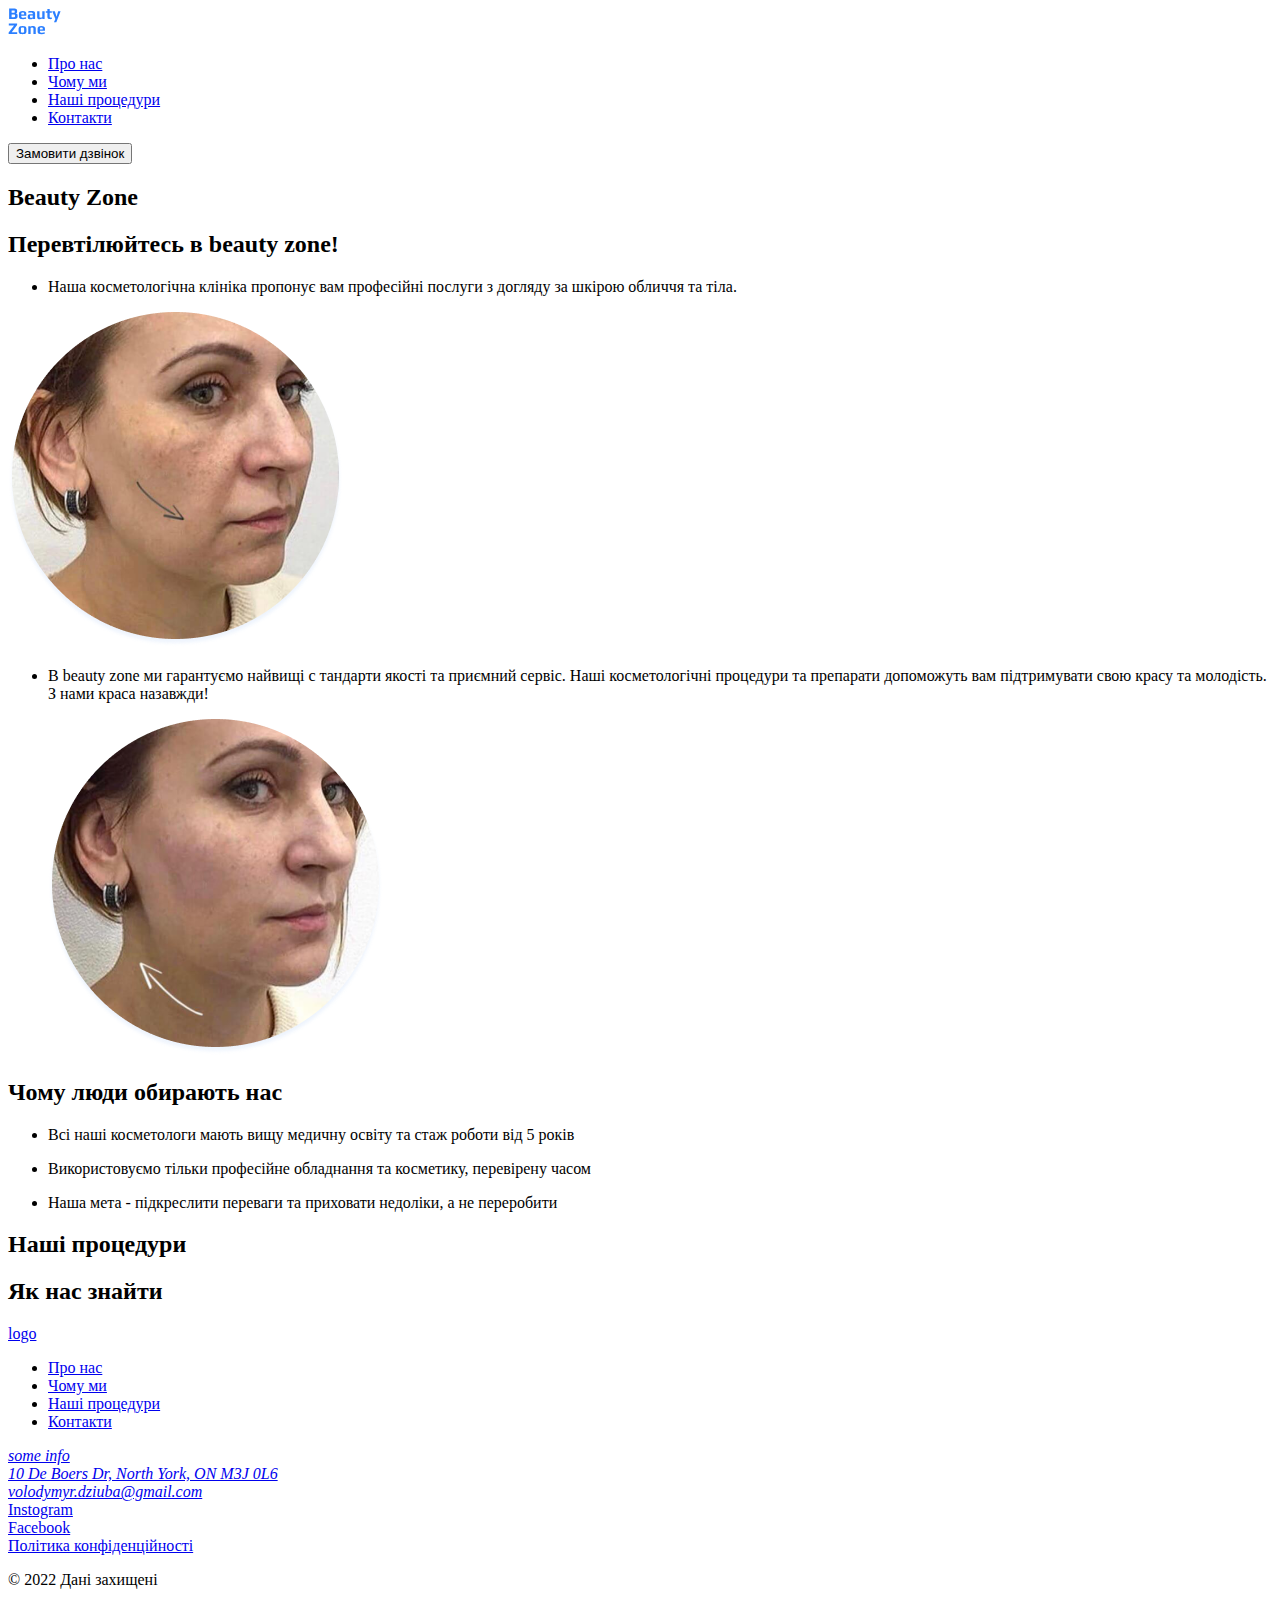
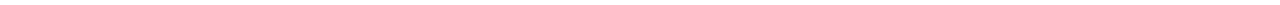
==== index.html @ 4e41fd4a "first commit_2" ====
<!DOCTYPE html>
    <html lang="uk">
    <head>
        <meta charset="UTF-8">
        <meta name="viewport" content="width=device-width, initial-scale=1.0">
        <title>Beauty Zone</title>
    </head>
    <body>
        <header>
            <nav>
               <a href="#"><img src="./img/logo.svg" alt="Logo Beauty Zone"/></a>
                <ul>
                    <li><a href="#" target="_blank">Про нас</a></li>
                    <li><a href="#" target="_blank">Чому ми</a></li>
                    <li><a href="#" target="_blank">Наші процедури</a></li>
                    <li><a href="#" target="_blank">Контакти</a></li>

                </ul>
            </nav>
            <nav>
                <button type="button">Замовити дзвінок</button>
            </nav>
        </header>
            <main>
            
    <section> <h2>Beauty Zone</h2></section>

    <section><h2>Перевтілюйтесь в beauty zone! </h2>
    <article> 
    <ul>
        <li>
            <p>Наша косметологічна клініка пропонує вам професійні послуги 
                з догляду за шкірою обличчя та тіла. </p>
        </li>
    </ul>    
    <img src="./img/before_woman.png" alt="Lady before">
    </article>
    <article>
    <ul>
        <li>
            <p>B <span>beauty zone</span> ми гарантуємо найвищі с
                тандарти якості та приємний сервіс. Наші косметологічні процедури та препарати допоможуть вам підтримувати свою красу та молодість. 
                З нами краса назавжди!</p> 
        </li>
        <img src="./img/after_woman.png" alt="Lady after">
    </ul>   
    </article>
    </section>

    <section>
        <h2>Чому люди 
        обирають нас</h2>
        <ul>
        <li>
        <article><p>Всі наші косметологи мають вищу медичну освіту 
            та стаж роботи від 5 років</p>
        </article></li> 
            <li>
                <article><p>Використовуємо тільки професійне обладнання та косметику, перевірену часом</p></article>
            </li>
            <li>   
        <article><p>Наша мета - підкреслити переваги та приховати недоліки, а не переробити</p></article>
            </li>
        </ul>
    </section>

    <section> 
        <h2>Наші процедури</h2>
    <article></article>
    <article></article>
    <article></article>
    </section>

    <section><h2>Як нас знайти</h2></section>
            </main>
            <footer>
                <!-- logo -->
<a href="#">logo</a>
<ul>
    <li><a href="#" target="_blank">Про нас</a></li>
    <li><a href="#" target="_blank">Чому ми</a></li>
    <li><a href="#" target="_blank">Наші процедури</a></li>
    <li><a href="#" target="_blank">Контакти</a></li>

</ul>

<address>
<li><a href="tel:+16478610079">some info</a></li>
<li><a href="https://maps.app.goo.gl/pRo16bC6aCjJEDiv8" target="_blank">10 De Boers Dr, North York, ON M3J 0L6</a></li>
<li><a href="mailto:volodymyr.dziuba@gmail.com" >volodymyr.dziuba@gmail.com</a></li>
</address>
<li><a href="#">Instogram</a></li>
<li><a href="#">Facebook</a></li>
<li><a href="#" target="_blank">Політика конфіденційності</a></li>
<p>© 2022 Дані захищені</p>
            </footer>
        

    </body>
    </html>
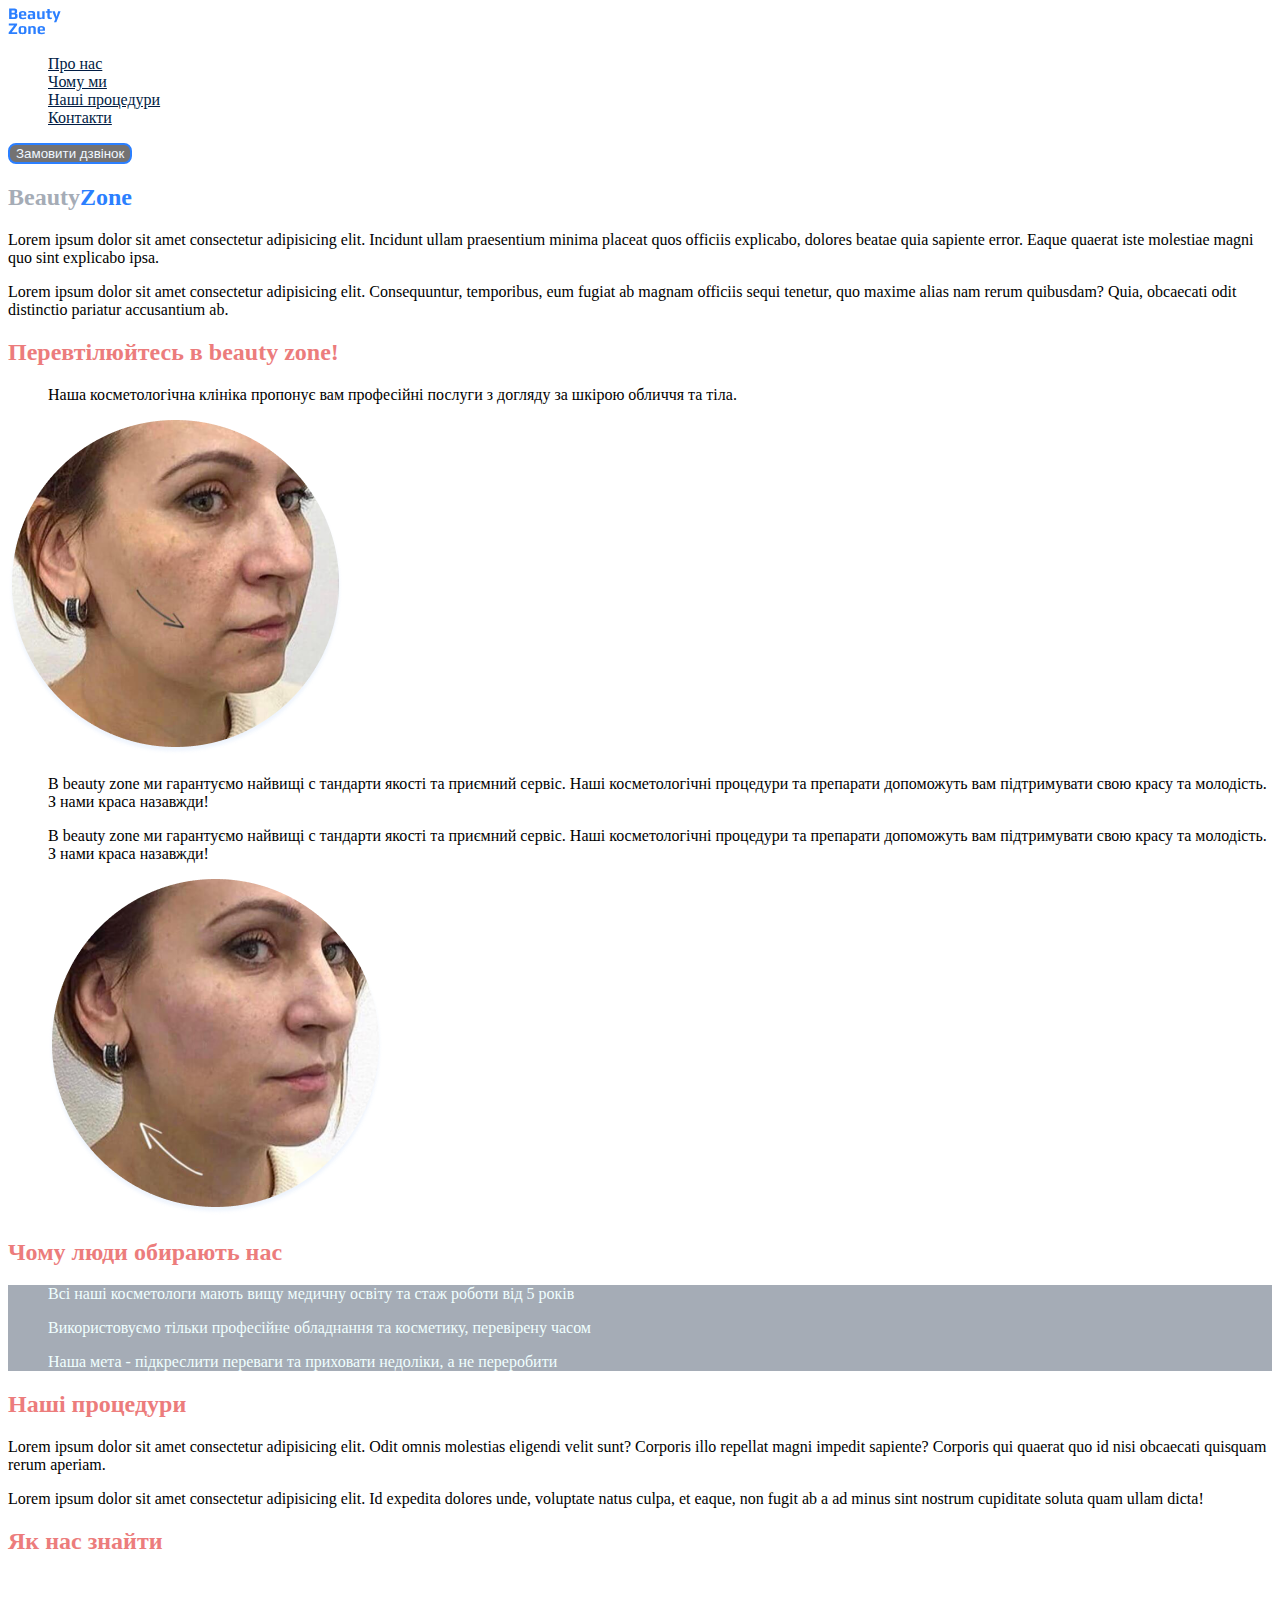
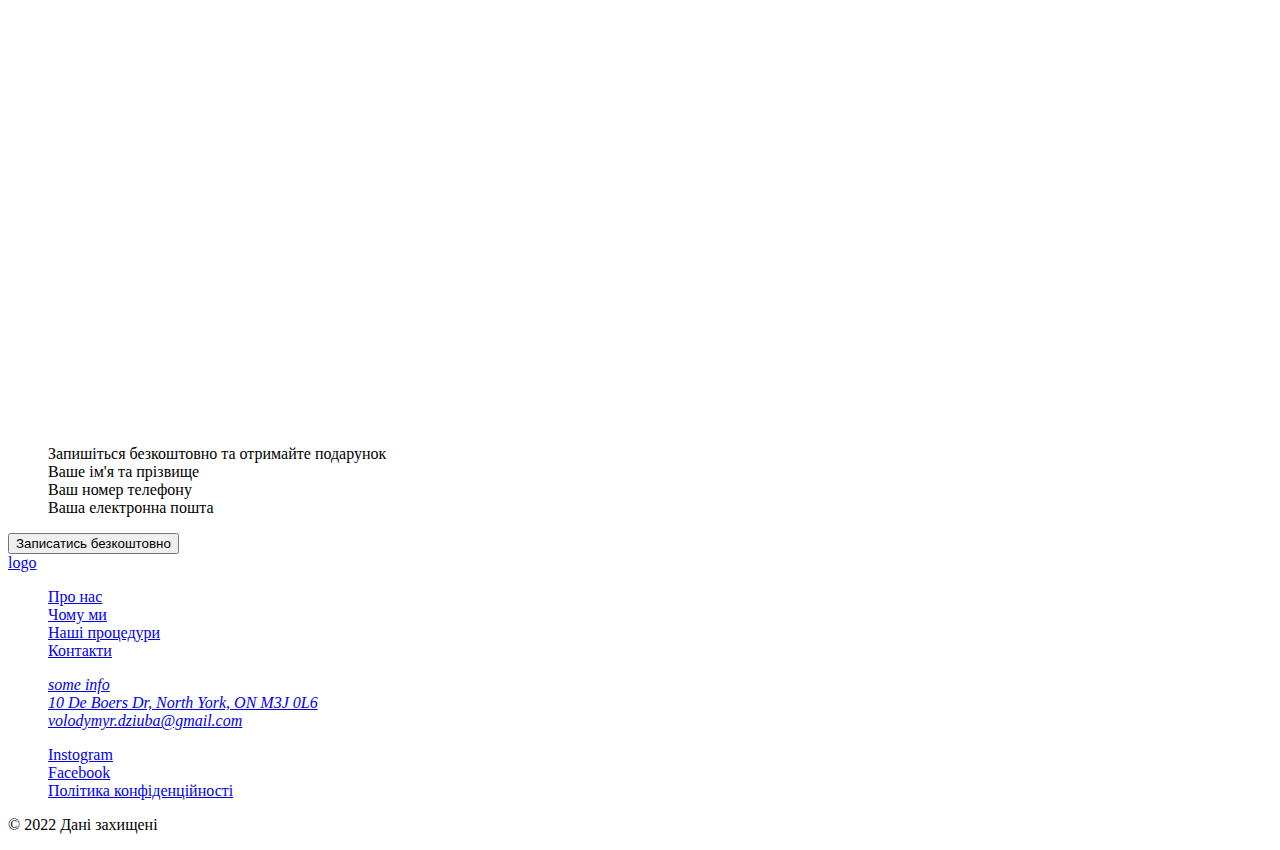
==== commit 827530e6: "Add new css_1" ====
--- a/index.html
+++ b/index.html
@@ -3,29 +3,33 @@
     <head>
         <meta charset="UTF-8">
         <meta name="viewport" content="width=device-width, initial-scale=1.0">
-        <title>Beauty Zone</title>
+       
+        <title class="mainTitle">Beauty Zone</title>
+        <link rel="stylesheet" href="style.css" />
     </head>
     <body>
         <header>
             <nav>
                <a href="#"><img src="./img/logo.svg" alt="Logo Beauty Zone"/></a>
                 <ul>
-                    <li><a href="#" target="_blank">Про нас</a></li>
-                    <li><a href="#" target="_blank">Чому ми</a></li>
-                    <li><a href="#" target="_blank">Наші процедури</a></li>
-                    <li><a href="#" target="_blank">Контакти</a></li>
+                    <li><a class ="header_link"href="#oneSection"  >Про нас</a></li>
+                    <li><a class ="header_link"href="#sectionTwo"  >Чому ми</a></li>
+                    <li><a class ="header_link"href="#sectionThree"  >Наші процедури</a></li>
+                    <li><a class ="header_link"href="#sectionFour" target="_blank">Контакти</a></li>
 
                 </ul>
             </nav>
             <nav>
-                <button type="button">Замовити дзвінок</button>
+                <button class="order_call">Замовити дзвінок</button>
             </nav>
         </header>
             <main>
             
-    <section> <h2>Beauty Zone</h2></section>
+    <section id = 'oneSection'> <h2 class="heroTitle"><span class="acsent">Beauty</span>Zone</h2>
+    <p>Lorem ipsum dolor sit amet consectetur adipisicing elit. Incidunt ullam praesentium minima placeat quos officiis explicabo, dolores beatae quia sapiente error. Eaque quaerat iste molestiae magni quo sint explicabo ipsa.</p>
+    <p>Lorem ipsum dolor sit amet consectetur adipisicing elit. Consequuntur, temporibus, eum fugiat ab magnam officiis sequi tenetur, quo maxime alias nam rerum quibusdam? Quia, obcaecati odit distinctio pariatur accusantium ab.</p></section>
 
-    <section><h2>Перевтілюйтесь в beauty zone! </h2>
+    <section id="sectionTwo"><h2 class="section_title">Перевтілюйтесь в beauty zone! </h2>
     <article> 
     <ul>
         <li>
@@ -42,15 +46,19 @@
                 тандарти якості та приємний сервіс. Наші косметологічні процедури та препарати допоможуть вам підтримувати свою красу та молодість. 
                 З нами краса назавжди!</p> 
         </li>
+            <p>B <span>beauty zone</span> ми гарантуємо найвищі с
+                тандарти якості та приємний сервіс. Наші косметологічні процедури та препарати допоможуть вам підтримувати свою
+                красу та молодість.
+                З нами краса назавжди!</p>
+            </li>
         <img src="./img/after_woman.png" alt="Lady after">
     </ul>   
     </article>
-    </section>
+    </section >
 
-    <section>
-        <h2>Чому люди 
-        обирають нас</h2>
-        <ul>
+    <section >
+        <h2 class="section_title">Чому люди обирають нас</h2>
+        <ul class="advantages_list">
         <li>
         <article><p>Всі наші косметологи мають вищу медичну освіту 
             та стаж роботи від 5 років</p>
@@ -64,14 +72,24 @@
         </ul>
     </section>
 
-    <section> 
-        <h2>Наші процедури</h2>
-    <article></article>
-    <article></article>
-    <article></article>
+    <section id = 'sectionThree'> 
+        <h2  class="section_title">Наші процедури</h2>
+        <article><P>Lorem ipsum dolor sit amet consectetur adipisicing elit. Odit omnis molestias eligendi velit sunt? Corporis illo repellat magni impedit sapiente? Corporis qui quaerat quo id nisi obcaecati quisquam rerum aperiam.</P></article>
+        <article><P>Lorem ipsum dolor sit amet consectetur adipisicing elit. Id expedita dolores unde, voluptate natus culpa, et eaque, non fugit ab a ad minus sint nostrum cupiditate soluta quam ullam dicta!</P></article>
+        <article></article>
     </section>
 
-    <section><h2>Як нас знайти</h2></section>
+    <section ><h2  class="section_title">Як нас знайти</h2>
+        <iframe src="https://www.google.com/maps/embed?pb=!1m14!1m12!1m3!1d11528.058487344573!2d-79.47440087102972!3d43.75179313933777!2m3!1f0!2f0!3f0!3m2!1i1024!2i768!4f13.1!5e0!3m2!1sen!2sca!4v1699795869764!5m2!1sen!2sca" width="600" height="450" style="border:0;" allowfullscreen="" loading="lazy" referrerpolicy="no-referrer-when-downgrade"></iframe>
+        <ul>
+            <article>Запишіться безкоштовно
+            та отримайте подарунок</article>
+            <li>Ваше ім'я та прізвище</li>
+            <li>Ваш номер телефону</li>
+            <li>Ваша електронна пошта</li>
+        </ul>
+        <button class="book_apointment">Записатись безкоштовно</button>
+    </section>
             </main>
             <footer>
                 <!-- logo -->
@@ -84,15 +102,19 @@
 
 </ul>
 
-<address>
+<address id ='sectionFour'>
+    <ul>
 <li><a href="tel:+16478610079">some info</a></li>
 <li><a href="https://maps.app.goo.gl/pRo16bC6aCjJEDiv8" target="_blank">10 De Boers Dr, North York, ON M3J 0L6</a></li>
 <li><a href="mailto:volodymyr.dziuba@gmail.com" >volodymyr.dziuba@gmail.com</a></li>
+</ul>
 </address>
+<ul>
 <li><a href="#">Instogram</a></li>
 <li><a href="#">Facebook</a></li>
 <li><a href="#" target="_blank">Політика конфіденційності</a></li>
-<p>© 2022 Дані захищені</p>
+</ul>
+<p>&copy 2022 Дані захищені</p>
             </footer>
         
 
--- a/style.css
+++ b/style.css
@@ -0,0 +1,44 @@
+:root{
+    --colorOfH2:#ec7c7c;
+}
+
+ul{list-style: none;
+}
+.order_call{
+    color: aliceblue;
+    background: #747272;
+    border-radius: 8px;
+    border: 2px solid #2B7FFF;
+    cursor: pointer;
+}
+.order_call:hover{
+    background-color:transparent;
+    color: #747272;
+}
+
+/* Link*/
+.header_link {
+    color: #011C44;
+}
+
+.header_link:hover {
+    color: #2B7FFF;
+    ;
+
+}
+
+/* heroSection */
+.heroTitle{
+    color: #2B7FFF;
+}
+.heroTitle .acsent{
+    color: #a5acb6;
+}
+/* Advantages */
+.advantages_list{
+background: #a5acb6;
+color: azure;}
+
+.section_title{
+color: var(--colorOfH2);
+}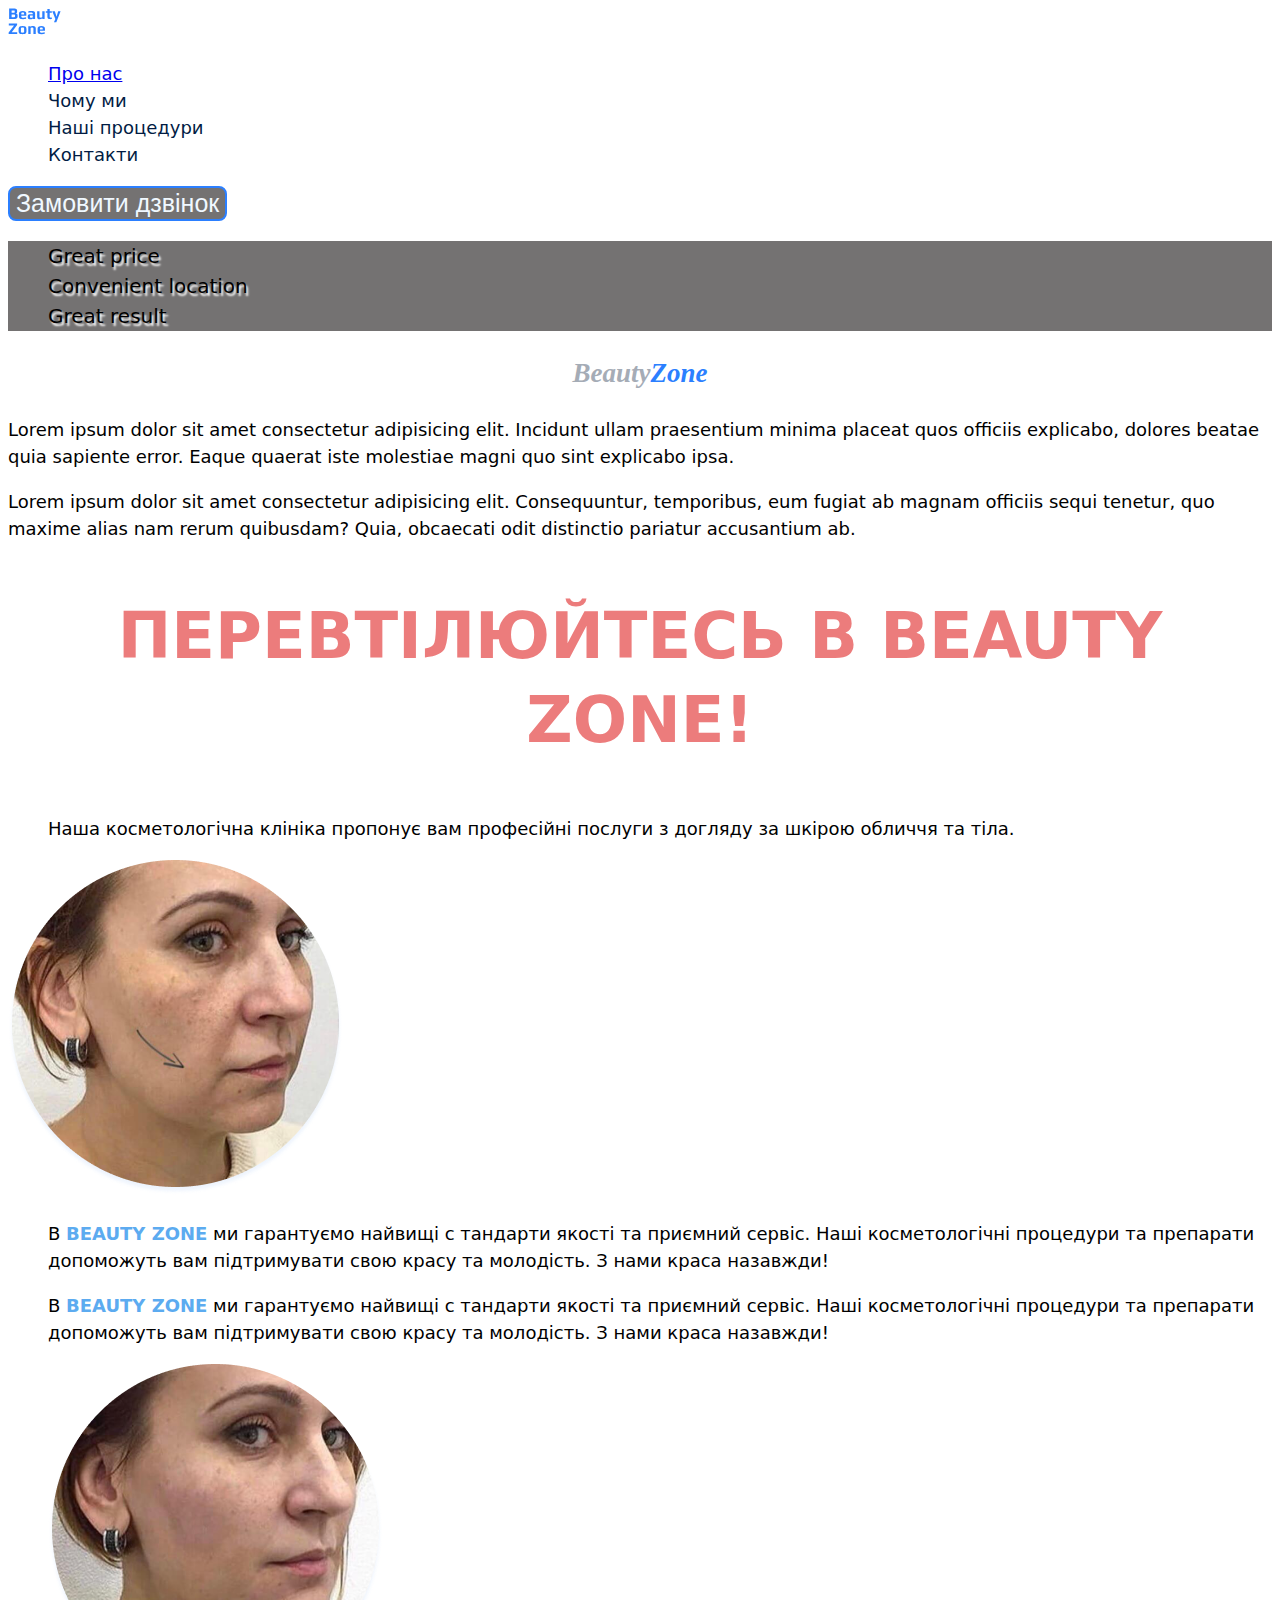
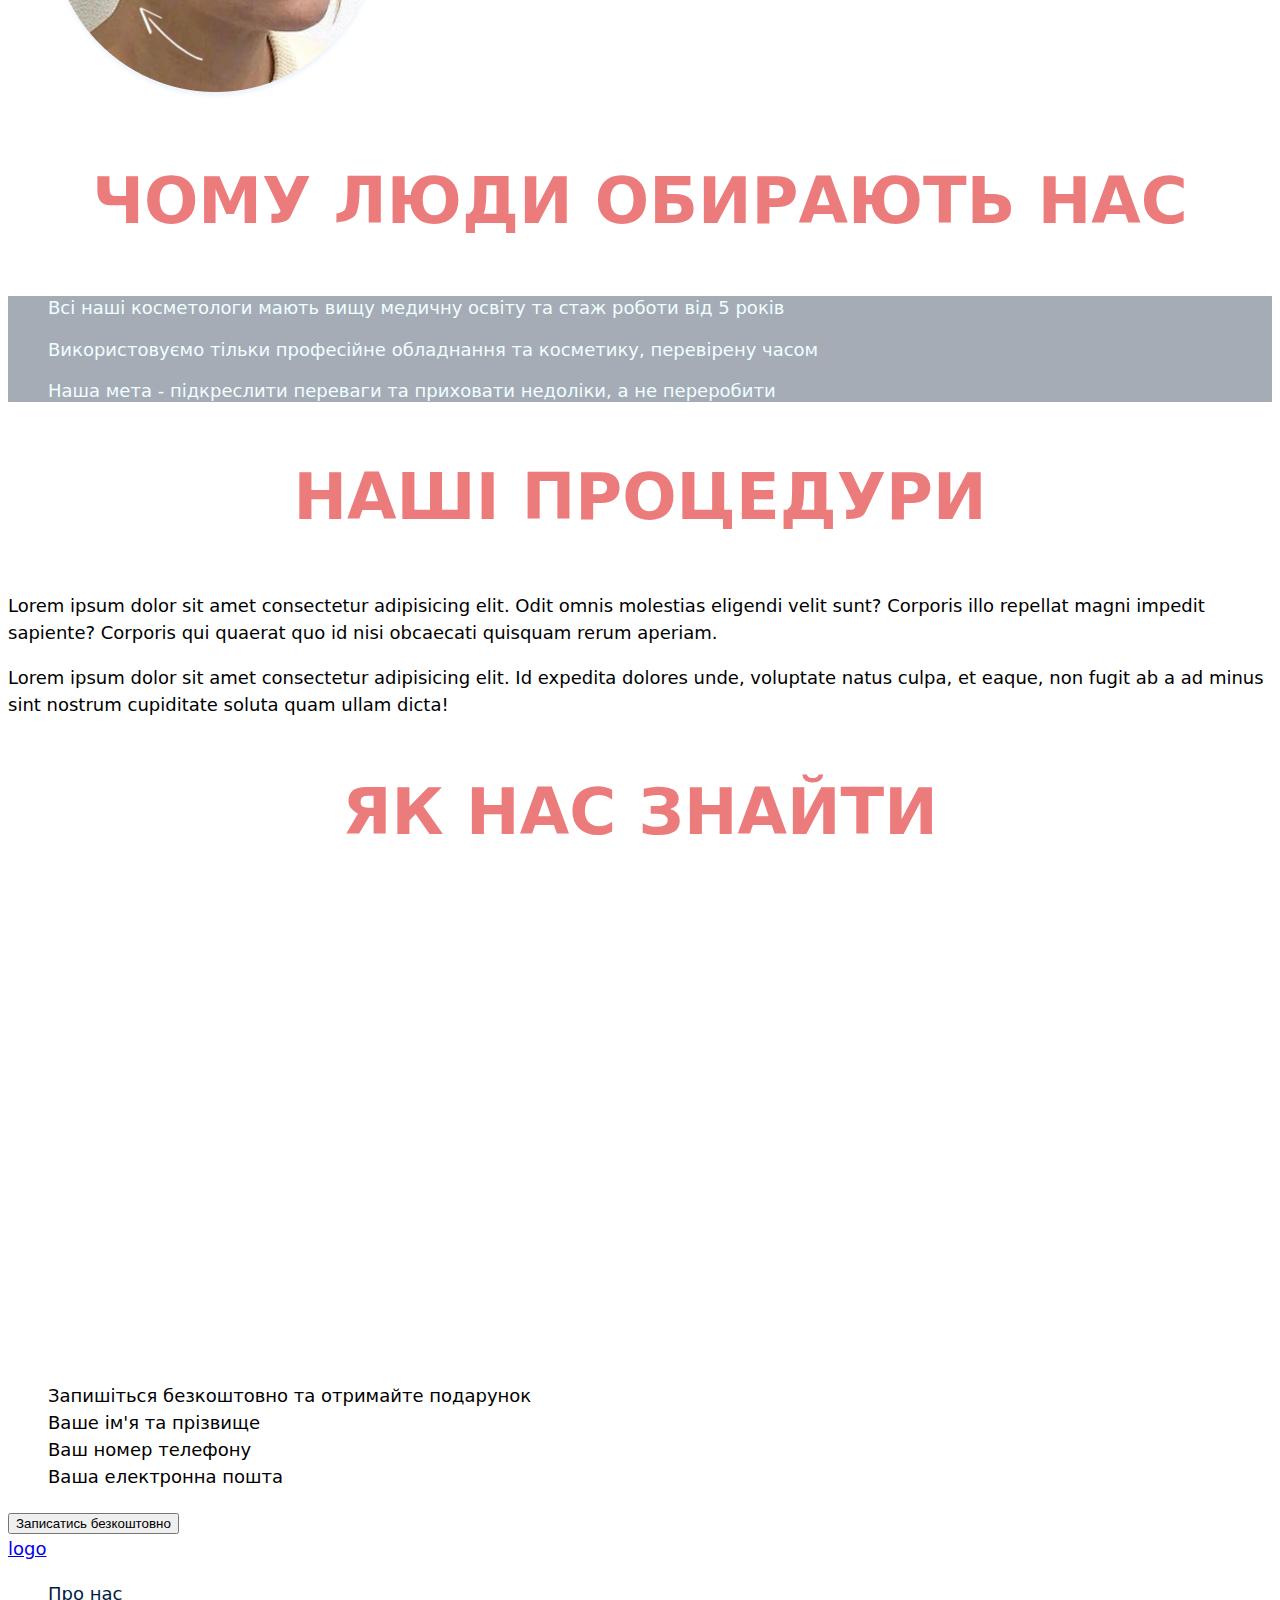
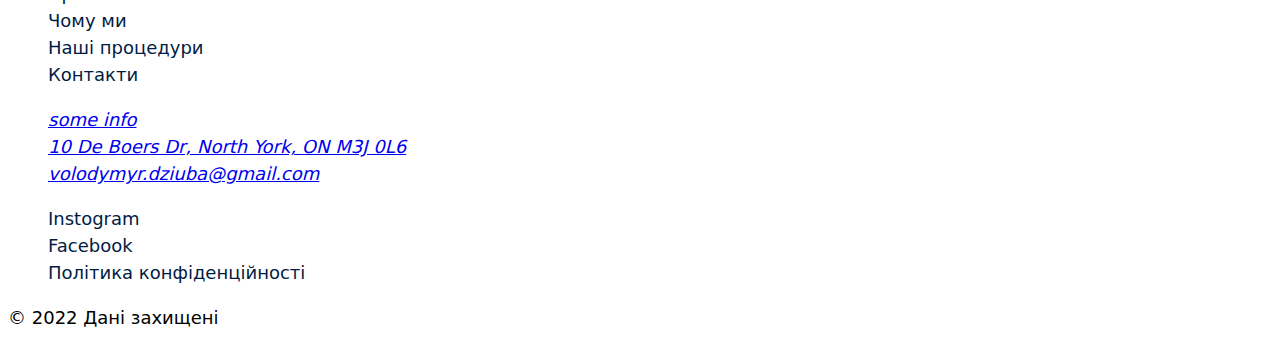
==== commit a5dd74cd: "Add new info" ====
--- a/index.html
+++ b/index.html
@@ -5,6 +5,14 @@
         <meta name="viewport" content="width=device-width, initial-scale=1.0">
        
         <title class="mainTitle">Beauty Zone</title>
+
+        <!-- GoogleFont -->
+        <link rel="preconnect" href="https://fonts.googleapis.com">
+        <link rel="preconnect" href="https://fonts.gstatic.com" crossorigin>
+        <link href="https://fonts.googleapis.com/css2?family=Roboto+Slab:wght@700&family=Roboto:wght@400;700&display=swap"
+            rel="stylesheet">
+
+        <!-- CSS -->
         <link rel="stylesheet" href="style.css" />
     </head>
     <body>
@@ -12,7 +20,7 @@
             <nav>
                <a href="#"><img src="./img/logo.svg" alt="Logo Beauty Zone"/></a>
                 <ul>
-                    <li><a class ="header_link"href="#oneSection"  >Про нас</a></li>
+                    <li><a  href="#oneSection"  >Про нас</a></li>
                     <li><a class ="header_link"href="#sectionTwo"  >Чому ми</a></li>
                     <li><a class ="header_link"href="#sectionThree"  >Наші процедури</a></li>
                     <li><a class ="header_link"href="#sectionFour" target="_blank">Контакти</a></li>
@@ -22,6 +30,11 @@
             <nav>
                 <button class="order_call">Замовити дзвінок</button>
             </nav>
+            <ul class="advantage_list_Threepoints">
+                <li class="adv_3points">Great price</li>
+                <li class="adv_3points">Convenient location</li>
+                <li class="adv_3points">Great result</li>
+            </ul>
         </header>
             <main>
             
@@ -42,11 +55,11 @@
     <article>
     <ul>
         <li>
-            <p>B <span>beauty zone</span> ми гарантуємо найвищі с
+            <p class="beauty_text">B <span>beauty zone</span> ми гарантуємо найвищі с
                 тандарти якості та приємний сервіс. Наші косметологічні процедури та препарати допоможуть вам підтримувати свою красу та молодість. 
                 З нами краса назавжди!</p> 
         </li>
-            <p>B <span>beauty zone</span> ми гарантуємо найвищі с
+            <p class="beauty_text">B <span>beauty zone</span> ми гарантуємо найвищі с
                 тандарти якості та приємний сервіс. Наші косметологічні процедури та препарати допоможуть вам підтримувати свою
                 красу та молодість.
                 З нами краса назавжди!</p>
@@ -60,14 +73,13 @@
         <h2 class="section_title">Чому люди обирають нас</h2>
         <ul class="advantages_list">
         <li>
-        <article><p>Всі наші косметологи мають вищу медичну освіту 
-            та стаж роботи від 5 років</p>
+        <article><p class="whyChoseUs">Всі наші косметологи мають вищу медичну освіту та стаж роботи від 5 років</p>
         </article></li> 
             <li>
-                <article><p>Використовуємо тільки професійне обладнання та косметику, перевірену часом</p></article>
+                <article><p  class="whyChoseUs">Використовуємо тільки професійне обладнання та косметику, перевірену часом</p></article>
             </li>
             <li>   
-        <article><p>Наша мета - підкреслити переваги та приховати недоліки, а не переробити</p></article>
+        <article><p  class="whyChoseUs">Наша мета - підкреслити переваги та приховати недоліки, а не переробити</p></article>
             </li>
         </ul>
     </section>
@@ -95,14 +107,14 @@
                 <!-- logo -->
 <a href="#">logo</a>
 <ul>
-    <li><a href="#" target="_blank">Про нас</a></li>
-    <li><a href="#" target="_blank">Чому ми</a></li>
-    <li><a href="#" target="_blank">Наші процедури</a></li>
-    <li><a href="#" target="_blank">Контакти</a></li>
+    <li><a  class ="header_link" href="#" target="_blank">Про нас</a></li>
+    <li><a  class ="header_link" href="#" target="_blank">Чому ми</a></li>
+    <li><a  class ="header_link" href="#" target="_blank">Наші процедури</a></li>
+    <li><a  class ="header_link" href="#" target="_blank">Контакти</a></li>
 
 </ul>
 
-<address id ='sectionFour'>
+<address id ='sec tionFour'>
     <ul>
 <li><a href="tel:+16478610079">some info</a></li>
 <li><a href="https://maps.app.goo.gl/pRo16bC6aCjJEDiv8" target="_blank">10 De Boers Dr, North York, ON M3J 0L6</a></li>
@@ -110,9 +122,9 @@
 </ul>
 </address>
 <ul>
-<li><a href="#">Instogram</a></li>
-<li><a href="#">Facebook</a></li>
-<li><a href="#" target="_blank">Політика конфіденційності</a></li>
+<li><a class ="header_link" href="#">Instogram</a></li>
+<li><a class ="header_link" href="#">Facebook</a></li>
+<li><a class ="header_link" href="#" target="_blank">Політика конфіденційності</a></li>
 </ul>
 <p>&copy 2022 Дані захищені</p>
             </footer>
--- a/style.css
+++ b/style.css
@@ -1,7 +1,40 @@
+/* roboto-300italic - latin */
+
+
+
+/* roboto-regular - latin */
+@font-face {
+    font-display: swap;
+ 
+    font-family: 'Roboto';
+    font-style: normal;
+    font-weight: 400;
+    src: url('../fonts/roboto-v30-latin-regular.woff2') format('woff2');
+    
+}
+
+/* roboto-700 - latin */
+@font-face {
+    font-display: swap;
+ 
+    font-family: 'Roboto';
+    font-style: normal;
+    font-weight: 700;
+    src: url('../fonts/roboto-v30-latin-700.woff2') format('woff2');
+     
+
+}
 :root{
     --colorOfH2:#ec7c7c;
 }
+/* BASE */
+body{
+font-family: system-ui, -apple-system, BlinkMacSystemFont, 'Segoe UI', Roboto, Oxygen, Ubuntu, Cantarell, 'Open Sans', 'Helvetica Neue', sans-serif;
+font-size: 18px;
+font-weight: 400;
+line-height: 1.5;
 
+}
 ul{list-style: none;
 }
 .order_call{
@@ -10,19 +43,35 @@
     border-radius: 8px;
     border: 2px solid #2B7FFF;
     cursor: pointer;
+    text-align: center;
+    font-size: 25px;
+    font-weight: 400;
 }
 .order_call:hover{
     background-color:transparent;
     color: #747272;
 }
+/* advantages 3 points */
+.advantage_list_Threepoints {
+    background-color: #747272;
+    font-size: 20px;
+    line-height: 1.5;
+    text-shadow: 2px 3px 2px white
+}
+
 
 /* Link*/
 .header_link {
     color: #011C44;
+    text-decoration: none;
+    font-weight: 400;
 }
 
 .header_link:hover {
     color: #2B7FFF;
+    text-decoration: underline;
+    text-shadow: 2px 2px 3px violet;
+    font-weight: 700;
     ;
 
 }
@@ -30,10 +79,16 @@
 /* heroSection */
 .heroTitle{
     color: #2B7FFF;
+    font-family: fantasy;
+    text-align: center;
+    font-weight: 900;
+    font-style: italic;
 }
 .heroTitle .acsent{
     color: #a5acb6;
+     
 }
+
 /* Advantages */
 .advantages_list{
 background: #a5acb6;
@@ -41,4 +96,22 @@
 
 .section_title{
 color: var(--colorOfH2);
+text-align: center;
+text-transform: uppercase;
+font-weight: 700;
+font: play;
+font-size: 64px;
+line-height: 1.3;
+}
+.beauty_text span{
+    color: rgb(92, 171, 240);
+    text-transform: uppercase;
+    font-weight: 800;
+}
+.whyChoseUs{
+    font: roboto;
+    font-weight: 400;
+    size: 18px;
+    line-height: 1.3;
+     
 }